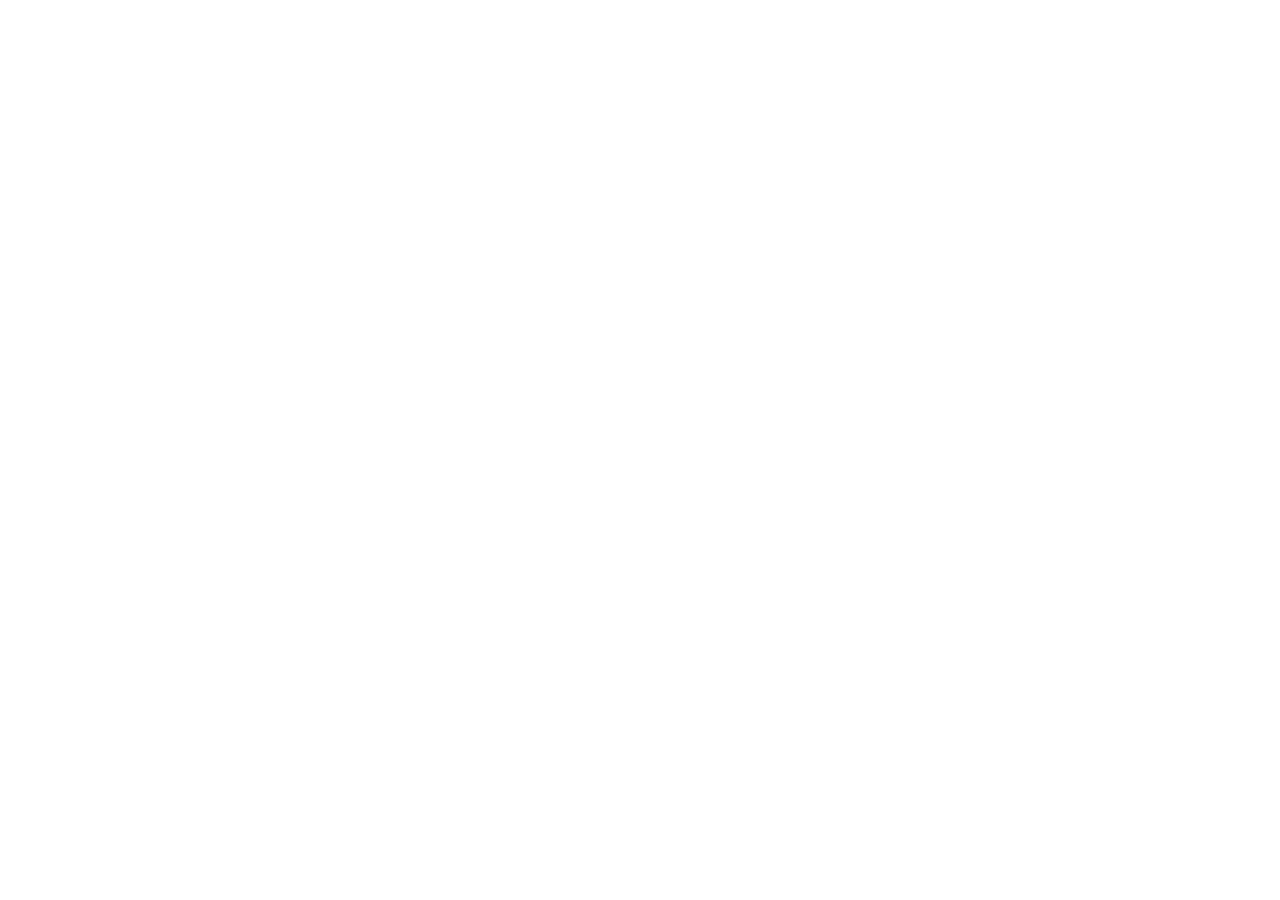
==== web/index.html @ 41dfaf6b "Initial commit — Go Binary Rush Flutter project Co-Authored-By: Claude Sonnet 4.6 <noreply@anthropic" ====
<!DOCTYPE html>
<html>
<head>
  <!--
    If you are serving your web app in a path other than the root, change the
    href value below to reflect the base path you are serving from.

    The path provided below has to start and end with a slash "/" in order for
    it to work correctly.

    For more details:
    * https://developer.mozilla.org/en-US/docs/Web/HTML/Element/base

    This is a placeholder for base href that will be replaced by the value of
    the `--base-href` argument provided to `flutter build`.
  -->
  <base href="$FLUTTER_BASE_HREF">

  <meta charset="UTF-8">
  <meta content="IE=Edge" http-equiv="X-UA-Compatible">
  <meta name="description" content="A new Flutter project.">

  <!-- iOS meta tags & icons -->
  <meta name="mobile-web-app-capable" content="yes">
  <meta name="apple-mobile-web-app-status-bar-style" content="black">
  <meta name="apple-mobile-web-app-title" content="binary_game">
  <link rel="apple-touch-icon" href="icons/Icon-192.png">

  <!-- Favicon -->
  <link rel="icon" type="image/png" href="favicon.png"/>

  <title>binary_game</title>
  <link rel="manifest" href="manifest.json">
</head>
<body>
  <!--
    You can customize the "flutter_bootstrap.js" script.
    This is useful to provide a custom configuration to the Flutter loader
    or to give the user feedback during the initialization process.

    For more details:
    * https://docs.flutter.dev/platform-integration/web/initialization
  -->
  <script src="flutter_bootstrap.js" async></script>
</body>
</html>
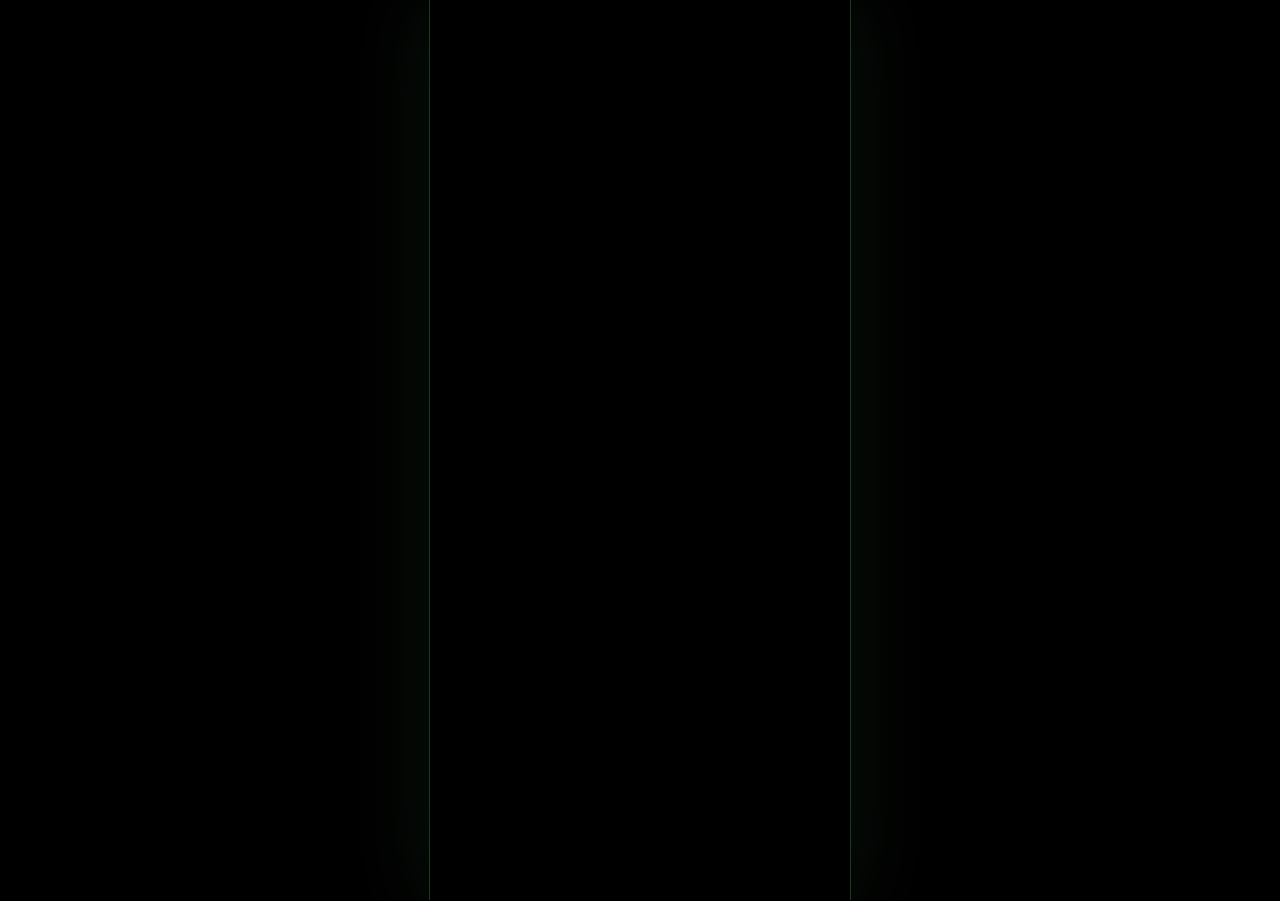
==== commit f73dbf56: "Web: brand metadata, centered phone-frame viewport, generated icons - index.html: real title, descri" ====
--- a/web/index.html
+++ b/web/index.html
@@ -1,46 +1,69 @@
 <!DOCTYPE html>
-<html>
+<html lang="en">
 <head>
-  <!--
-    If you are serving your web app in a path other than the root, change the
-    href value below to reflect the base path you are serving from.
-
-    The path provided below has to start and end with a slash "/" in order for
-    it to work correctly.
-
-    For more details:
-    * https://developer.mozilla.org/en-US/docs/Web/HTML/Element/base
-
-    This is a placeholder for base href that will be replaced by the value of
-    the `--base-href` argument provided to `flutter build`.
-  -->
   <base href="$FLUTTER_BASE_HREF">
 
   <meta charset="UTF-8">
   <meta content="IE=Edge" http-equiv="X-UA-Compatible">
-  <meta name="description" content="A new Flutter project.">
+  <meta name="viewport" content="width=device-width, initial-scale=1.0, maximum-scale=1.0, user-scalable=no">
 
-  <!-- iOS meta tags & icons -->
+  <title>Go Binary Rush</title>
+  <meta name="description" content="Fast-paced binary number puzzle game. Eight modes built around binary and hex manipulation. Hacker terminal aesthetic.">
+
+  <!-- iOS / PWA -->
   <meta name="mobile-web-app-capable" content="yes">
   <meta name="apple-mobile-web-app-status-bar-style" content="black">
-  <meta name="apple-mobile-web-app-title" content="binary_game">
+  <meta name="apple-mobile-web-app-title" content="Go Binary Rush">
   <link rel="apple-touch-icon" href="icons/Icon-192.png">
 
   <!-- Favicon -->
   <link rel="icon" type="image/png" href="favicon.png"/>
 
-  <title>binary_game</title>
+  <!-- Open Graph / Twitter share previews -->
+  <meta property="og:title" content="Go Binary Rush">
+  <meta property="og:description" content="Fast-paced binary number puzzle game. Eight modes built around binary and hex manipulation.">
+  <meta property="og:image" content="https://gojankovic.github.io/go-binary-rush/icons/Icon-512.png">
+  <meta property="og:url" content="https://gojankovic.github.io/go-binary-rush/">
+  <meta property="og:type" content="website">
+  <meta name="twitter:card" content="summary_large_image">
+
   <link rel="manifest" href="manifest.json">
+
+  <style>
+    html, body {
+      margin: 0;
+      padding: 0;
+      height: 100%;
+      overflow: hidden;
+      background: #000;
+    }
+    body {
+      display: flex;
+      justify-content: center;
+      align-items: center;
+    }
+    #flutter-host {
+      width: 100%;
+      height: 100%;
+      max-width: 420px;
+      max-height: 900px;
+      background: #000;
+      box-shadow: 0 0 80px rgba(125, 255, 151, 0.08);
+      position: relative;
+      border: 1px solid #163B1F;
+    }
+    @media (max-width: 480px) {
+      #flutter-host {
+        max-width: 100%;
+        max-height: 100%;
+        box-shadow: none;
+        border: none;
+      }
+    }
+  </style>
 </head>
 <body>
-  <!--
-    You can customize the "flutter_bootstrap.js" script.
-    This is useful to provide a custom configuration to the Flutter loader
-    or to give the user feedback during the initialization process.
-
-    For more details:
-    * https://docs.flutter.dev/platform-integration/web/initialization
-  -->
+  <div id="flutter-host"></div>
   <script src="flutter_bootstrap.js" async></script>
 </body>
 </html>
